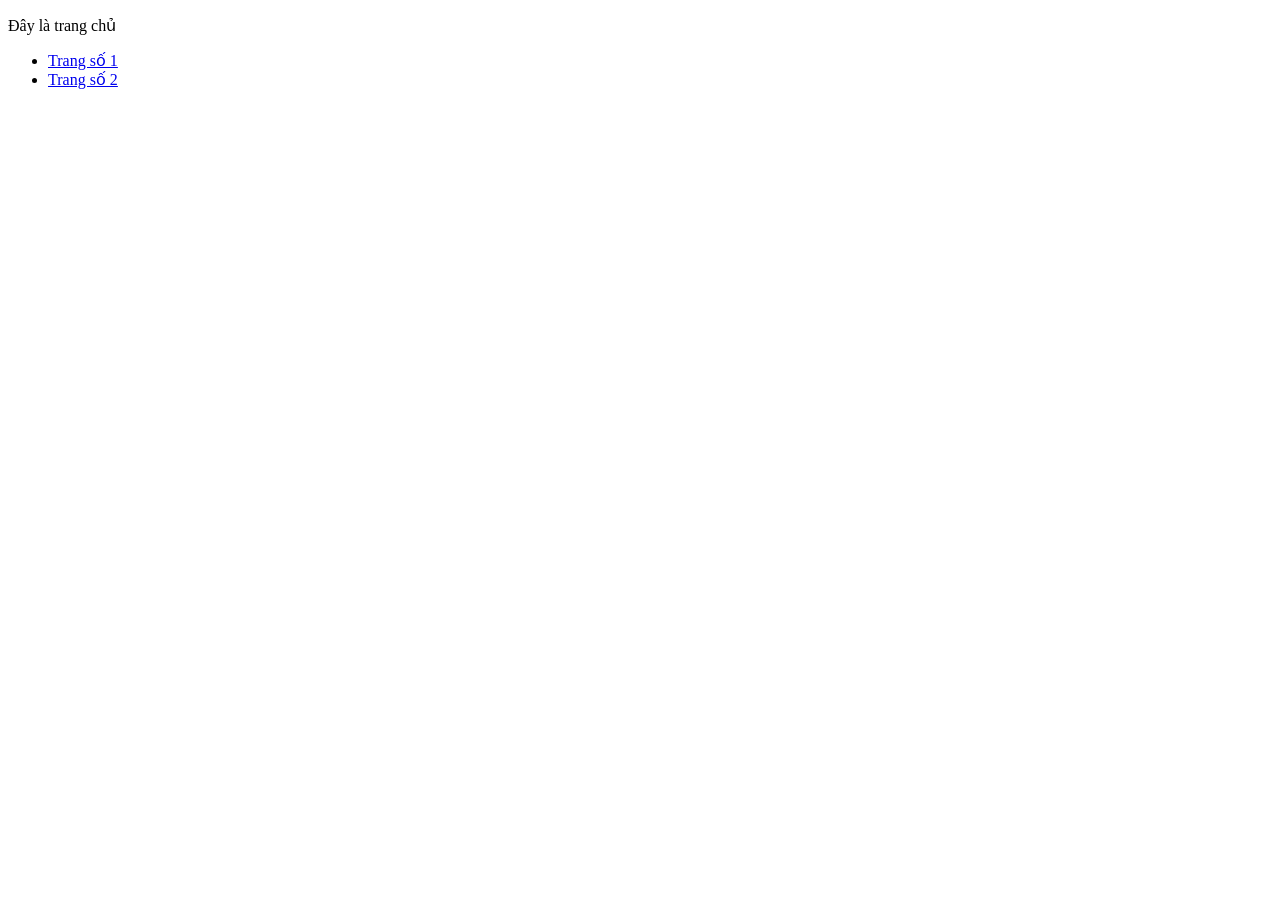
==== index.html @ ae312eb0 "Create a project structure" ====
<!DOCTYPE html>
<html lang="vi">
     <head> 
           <title> Trang chủ </title>
           <meta charset = "utf-8">
     </head> 
     <body>
           <p> Đây là trang chủ </p>
           <ul>
              <li> 
                 <a href = "page1.html"> Trang số 1</a>
              </li>
              <li>
                 <a href = "page2.html"> Trang số 2</a>
              </li>
           </ul>
     </body> 
</html>
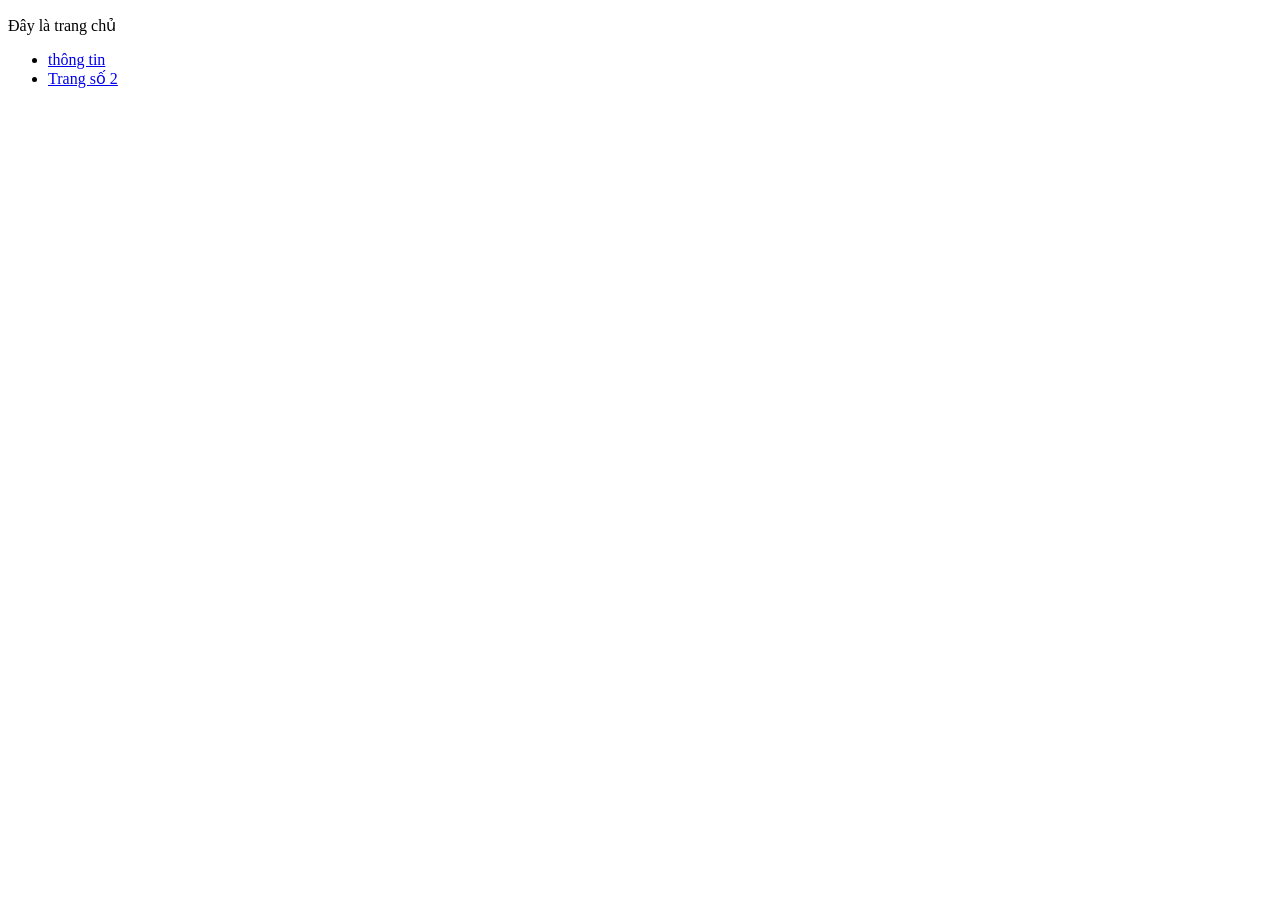
==== commit bbe71ee8: "2" ====
--- a/index.html
+++ b/index.html
@@ -8,7 +8,7 @@
            <p> Đây là trang chủ </p>
            <ul>
               <li> 
-                 <a href = "page1.html"> Trang số 1</a>
+                 <a href = "thongtincanhan.html">thông tin</a>
               </li>
               <li>
                  <a href = "page2.html"> Trang số 2</a>
